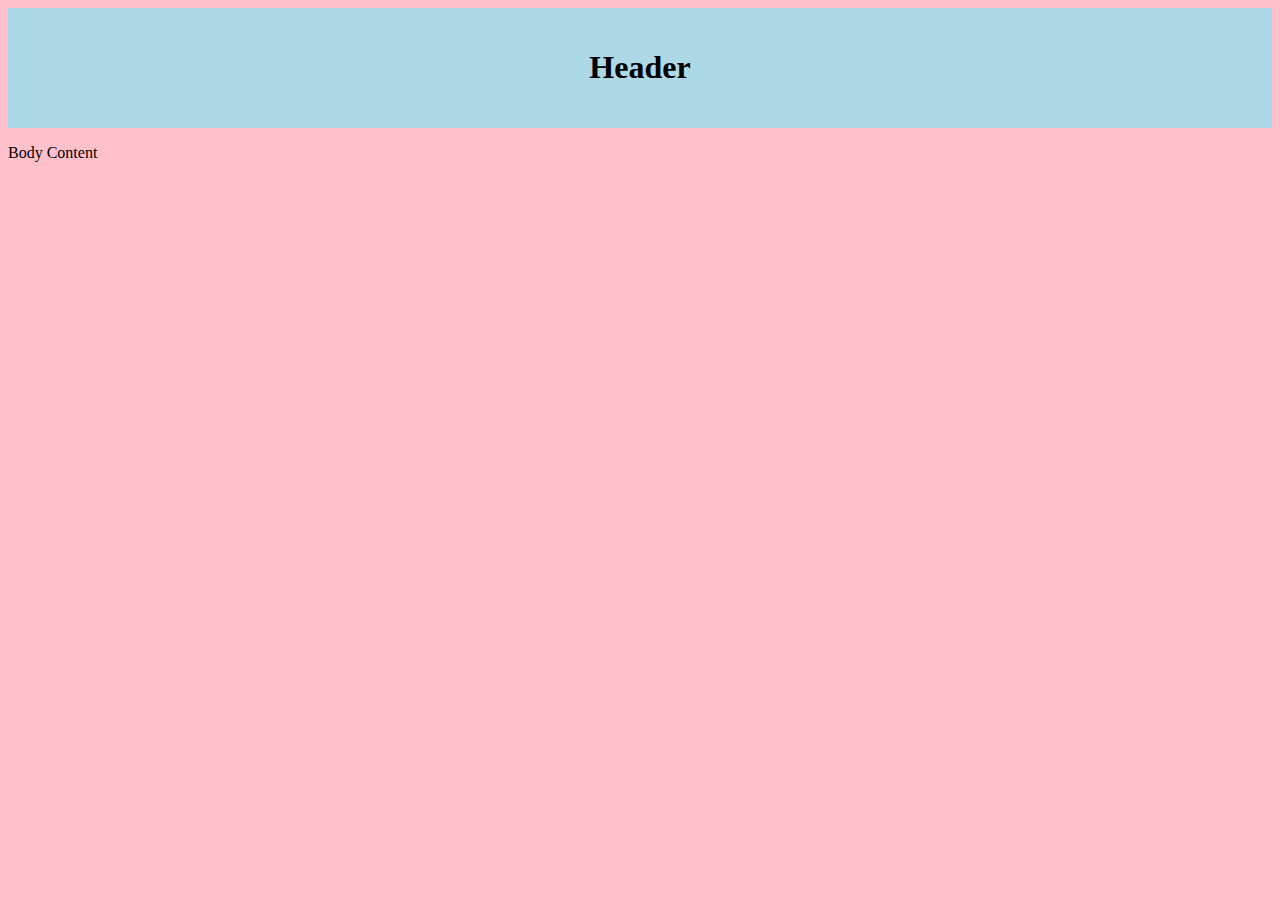
==== index.html @ 3eed6684 "Update index.html" ====
<!DOCTYPE html>
<html>
  <head>
    <style>
      body {
        background-color: pink;
        <iframe width="560" height="315" src="https://www.youtube.com/embed/1T1qLSM9TKs" title="YouTube video player" frameborder="0" allow="accelerometer; autoplay; clipboard-write; encrypted-media; gyroscope; picture-in-picture; web-share" allowfullscreen></iframe>
      }
      header {
        background-color: lightblue;
        padding: 20px;
        text-align: center;
      }
    </style>
  </head>
  <body>
    <header>
      <h1>Header</h1>
    </header>
    <main>
      <p>Body Content</p>
    </main>
  </body>
</html>
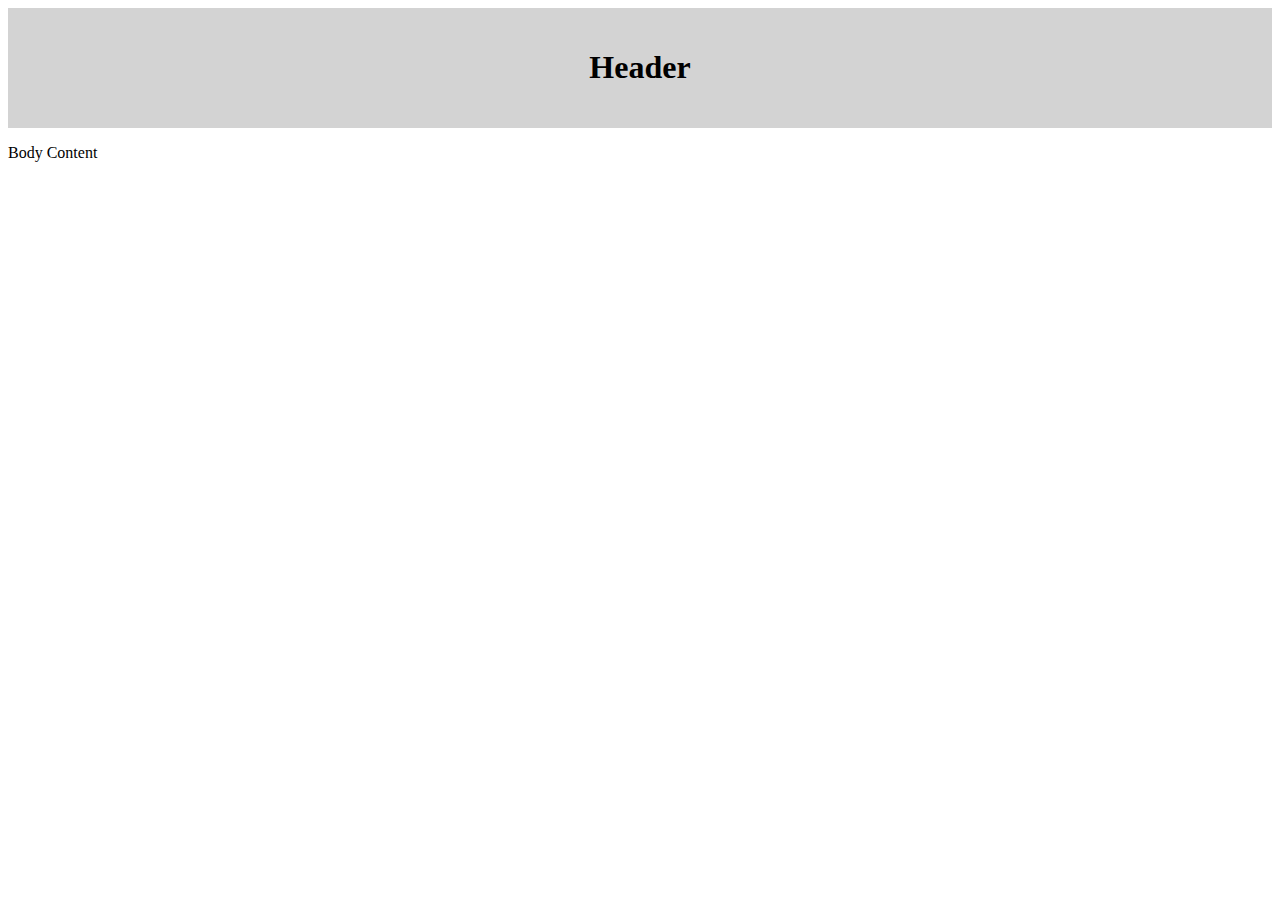
==== commit 62af6f9a: "Update index.html" ====
--- a/index.html
+++ b/index.html
@@ -3,11 +3,10 @@
   <head>
     <style>
       body {
-        background-color: pink;
-        <iframe width="560" height="315" src="https://www.youtube.com/embed/1T1qLSM9TKs" title="YouTube video player" frameborder="0" allow="accelerometer; autoplay; clipboard-write; encrypted-media; gyroscope; picture-in-picture; web-share" allowfullscreen></iframe>
+        background-color: white;
       }
       header {
-        background-color: lightblue;
+        background-color: lightgrey;
         padding: 20px;
         text-align: center;
       }
@@ -19,6 +18,7 @@
     </header>
     <main>
       <p>Body Content</p>
+      <iframe width="560" height="315" src="https://www.youtube.com/embed/1T1qLSM9TKs" title="YouTube video player" align=center frameborder="0" allow="accelerometer; autoplay; clipboard-write; encrypted-media; gyroscope; picture-in-picture; web-share" allowfullscreen></iframe>
     </main>
   </body>
 </html>
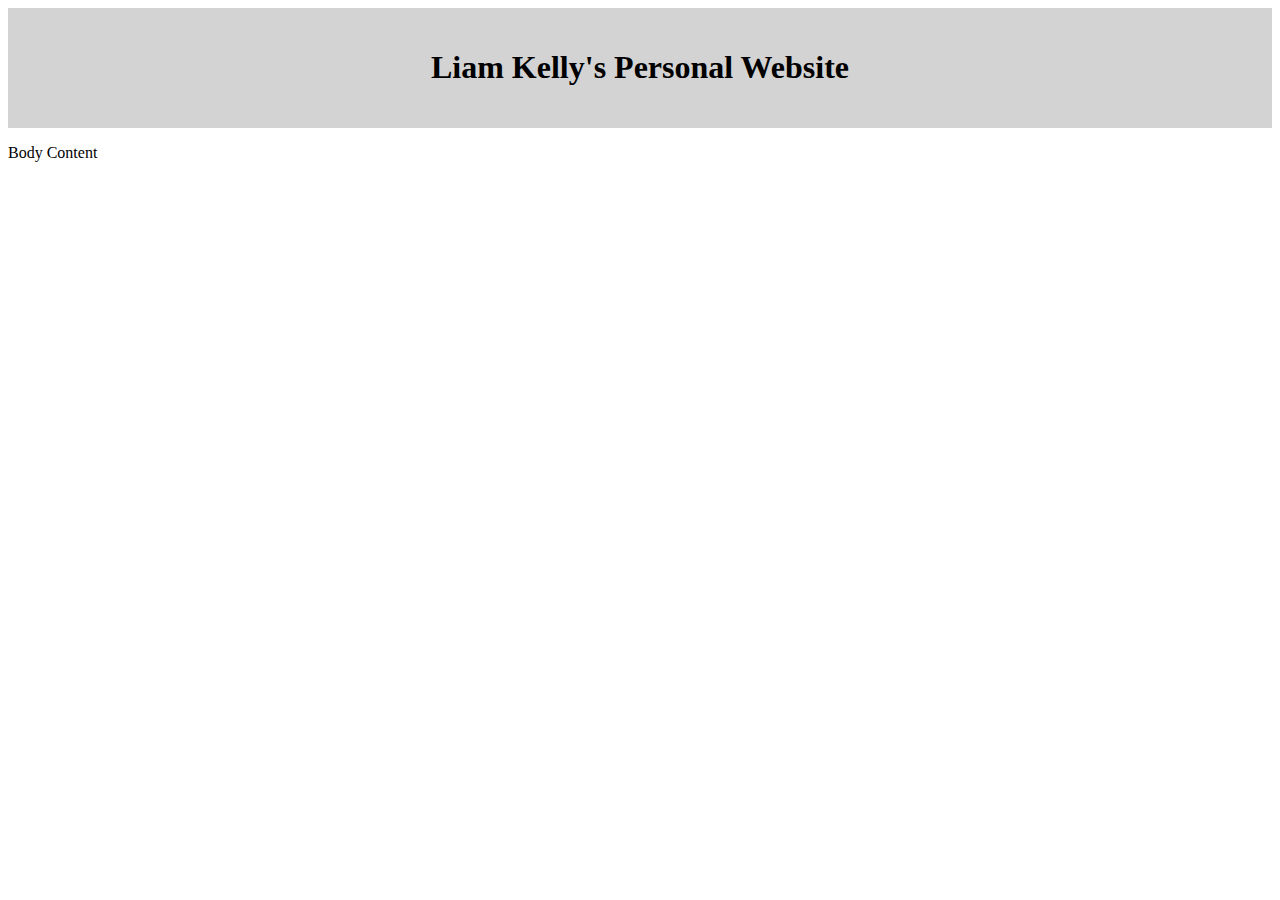
==== commit f1ca9e17: "Update index.html" ====
--- a/index.html
+++ b/index.html
@@ -14,7 +14,7 @@
   </head>
   <body>
     <header>
-      <h1>Header</h1>
+      <h1>Liam Kelly's Personal Website</h1>
     </header>
     <main>
       <p>Body Content</p>
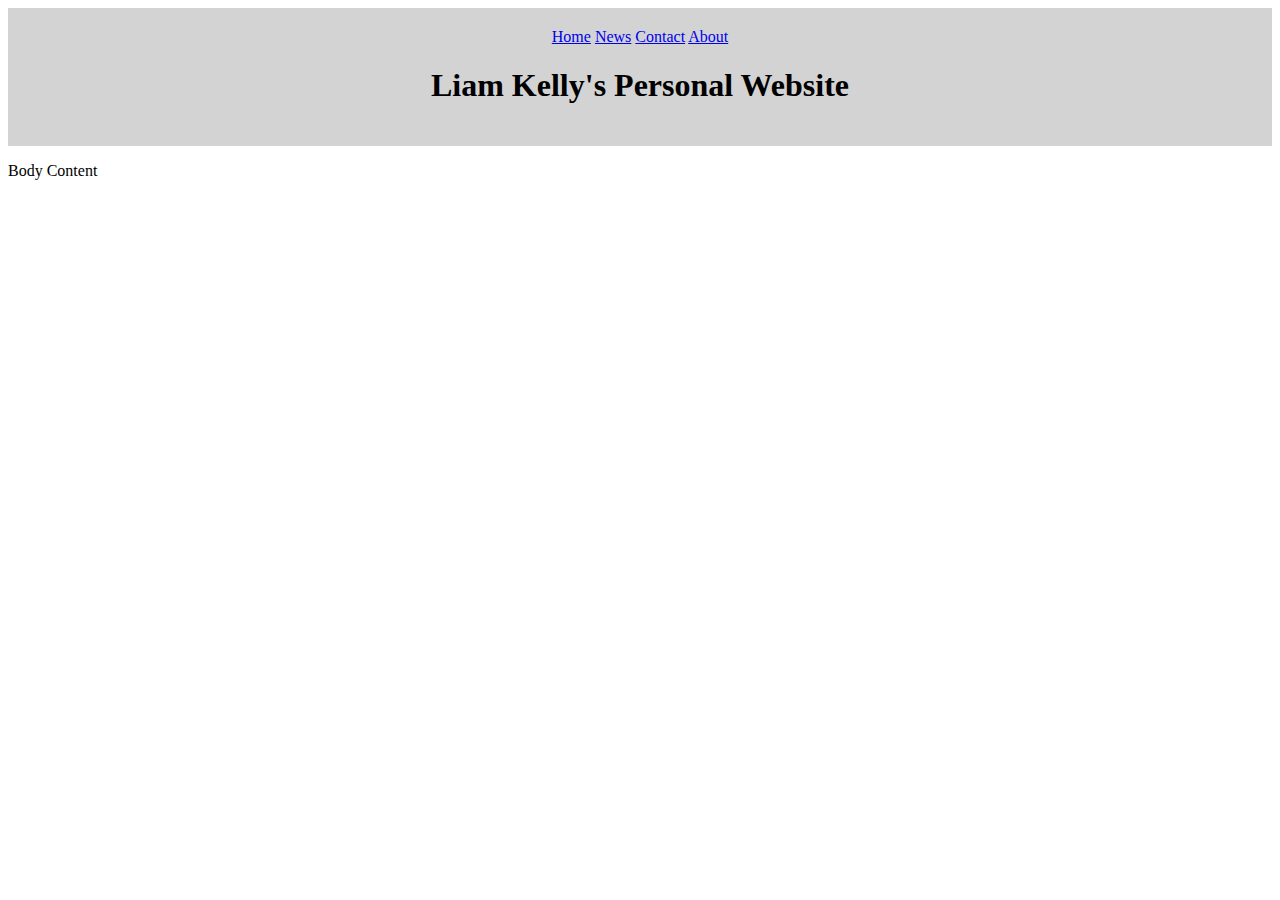
==== commit f06e8b3a: "Update index.html" ====
--- a/index.html
+++ b/index.html
@@ -14,6 +14,12 @@
   </head>
   <body>
     <header>
+       <div class="topnav">
+  <a class="active" href="#home">Home</a>
+  <a href="#news">News</a>
+  <a href="#contact">Contact</a>
+  <a href="#about">About</a>
+</div> 
       <h1>Liam Kelly's Personal Website</h1>
     </header>
     <main>
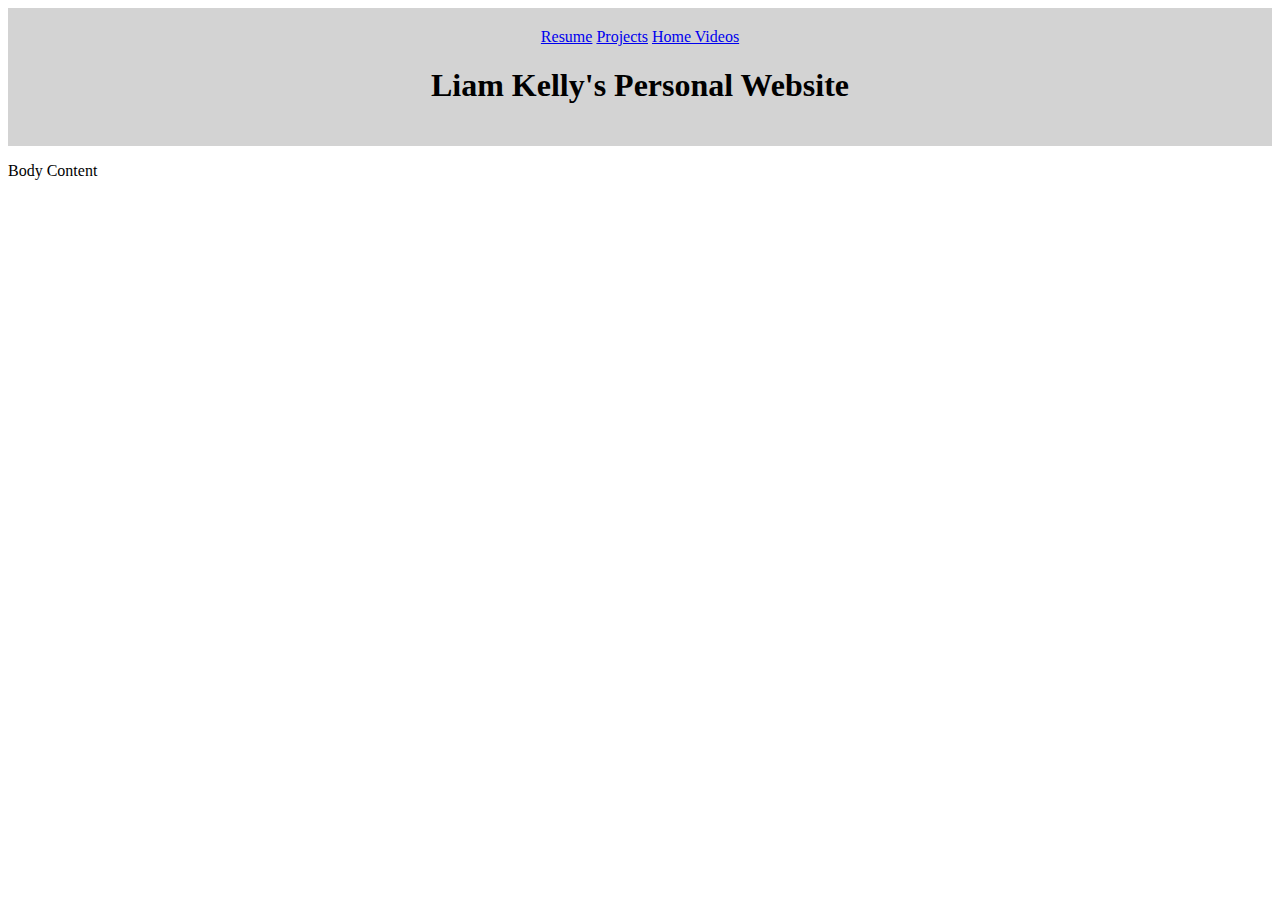
==== commit bec0292c: "Update index.html" ====
--- a/index.html
+++ b/index.html
@@ -15,10 +15,9 @@
   <body>
     <header>
        <div class="topnav">
-  <a class="active" href="#home">Home</a>
-  <a href="#news">News</a>
-  <a href="#contact">Contact</a>
-  <a href="#about">About</a>
+  <a class="active" href="#resume">Resume</a>
+  <a href="#projects">Projects</a>
+  <a href="#homevideos">Home Videos</a>
 </div> 
       <h1>Liam Kelly's Personal Website</h1>
     </header>
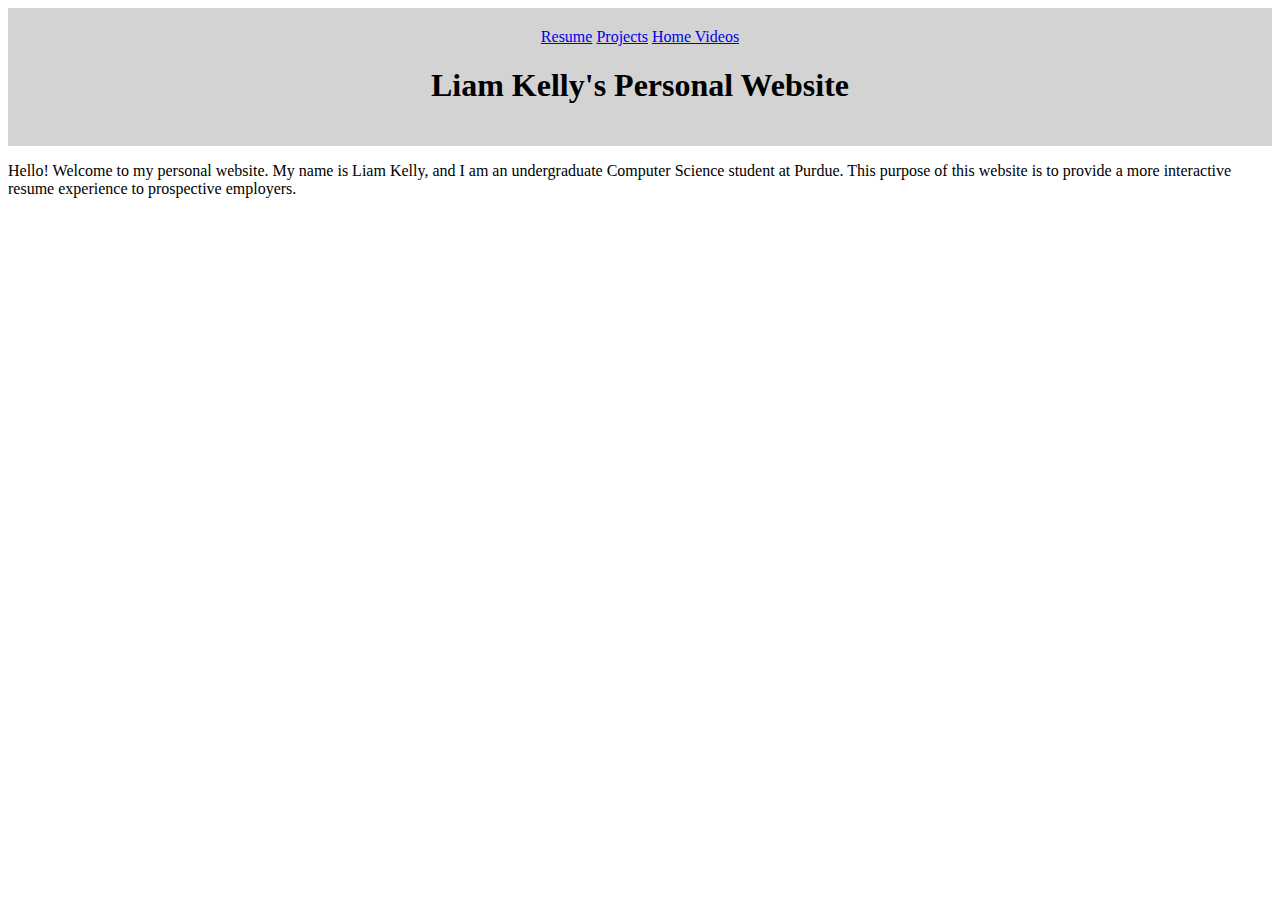
==== commit 74295c62: "Update index.html" ====
--- a/index.html
+++ b/index.html
@@ -22,7 +22,7 @@
       <h1>Liam Kelly's Personal Website</h1>
     </header>
     <main>
-      <p>Body Content</p>
+      <p>Hello! Welcome to my personal website.  My name is Liam Kelly, and I am an undergraduate Computer Science student at Purdue.  This purpose of this website is to provide a more interactive resume experience to prospective employers.</p>
       <iframe width="560" height="315" src="https://www.youtube.com/embed/1T1qLSM9TKs" title="YouTube video player" align=center frameborder="0" allow="accelerometer; autoplay; clipboard-write; encrypted-media; gyroscope; picture-in-picture; web-share" allowfullscreen></iframe>
     </main>
   </body>
